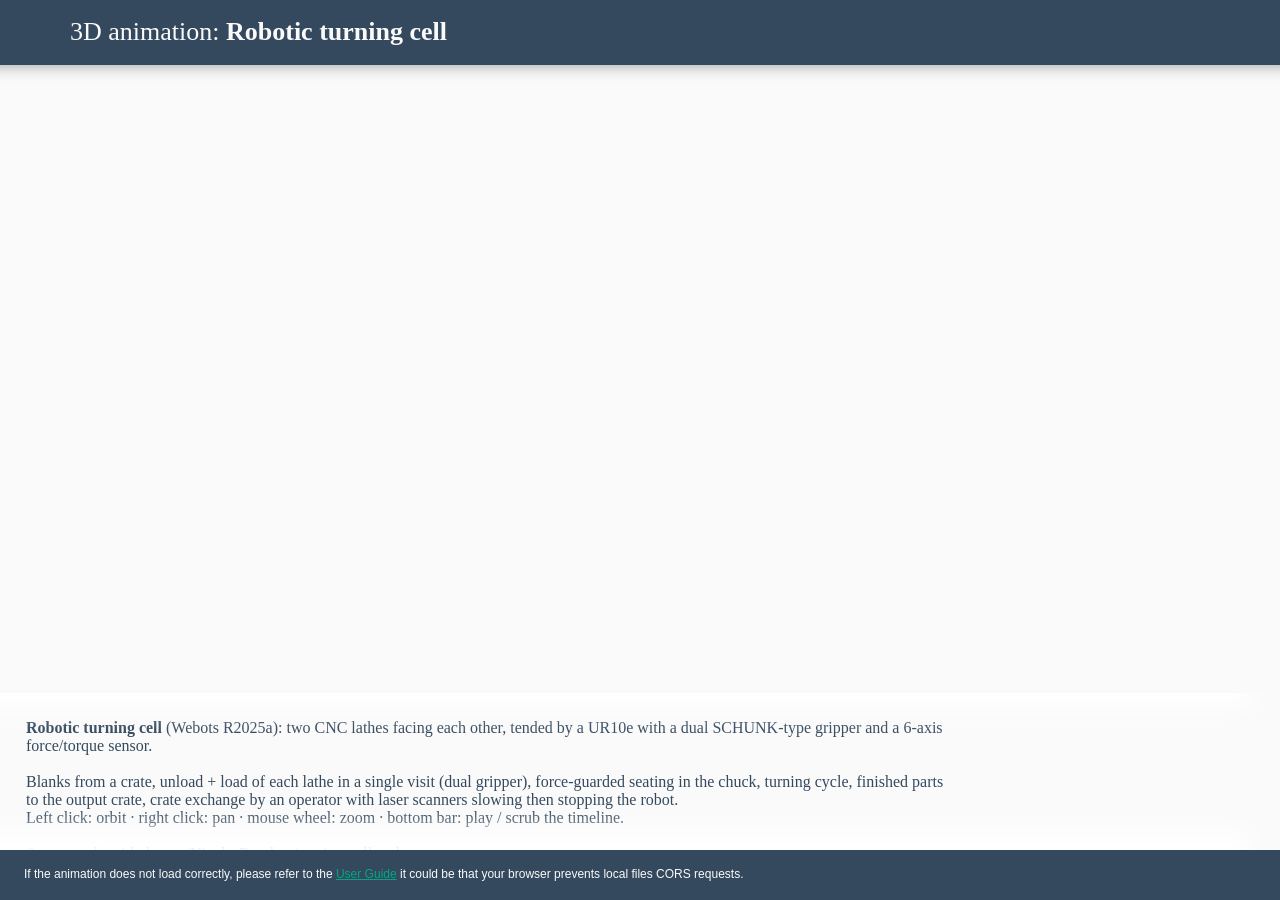
==== turning_cell.html @ e6412554 "Robotic turning cell in Webots R2025a Two CNC lathes facing each other, tended by a UR10e with a dua" ====
<!DOCTYPE html>
<html lang="en" xmlns="http://www.w3.org/1999/xhtml">
  <head>
    <meta http-equiv="Content-Type" content="text/html; charset=utf-8" />
    <meta http-equiv="X-UA-Compatible" content="IE=edge" />
    <title>Robotic turning cell (Webots)</title>
    <link rel="stylesheet" href="turning_cell.css">
    <script type="module" src="https://cyberbotics.com/wwi/R2025a/WebotsView.js"></script>
  </head>
  <body>
    <div class="title-container">
      <h1>3D animation: <strong>Robotic turning cell</strong></h1>
    </div>
    <div class="webots-view-container">
      <webots-view data-thumbnail=turning_cell.jpg data-scene=turning_cell.w3d data-animation=turning_cell.json></webots-view>
    </div>
    <div class="description-container"><p><strong>Robotic turning cell</strong> (Webots R2025a): two CNC lathes facing each other, tended by a UR10e with a dual SCHUNK-type gripper and a 6-axis force/torque sensor.<br><br>Blanks from a crate, unload + load of each lathe in a single visit (dual gripper), force-guarded seating in the chuck, turning cycle, finished parts to the output crate, crate exchange by an operator with laser scanners slowing then stopping the robot.<br>Left click: orbit · right click: pan · mouse wheel: zoom · bottom bar: play / scrub the timeline.<br><br>Source code: <a href='https://github.com/NicolasBrochen/turning-cell-webots'>github.com/NicolasBrochen/turning-cell-webots</a></p></div>
    <div class="bottom-container">
      <p>If the animation does not load correctly, please refer to the <a target='_blank'
          href='https://cyberbotics.com/doc/guide/web-scene#remarks-on-the-used-technologies-and-their-limitations'>User
          Guide</a> it could be that your browser prevents local files CORS requests.</p>
    </div>
  </body>
</html>
---- turning_cell.css ----
/*  ----------  css for 'Robotic turning cell' Web Animation  ---------- */

html {
  height: 100%;
  width: 100%;
}

body {
  margin: 0;
  height: 100%;
  width: 100%;
  overflow-x: hidden;
  background-color: #fafafa;
  font-family: 'Raleway-light';
}

p {
  padding-left: 16px;
  color: #34495e;
}

.title-container {
  position: relative;
  background-color: #34495e;
  height: 65px;
  box-shadow: 0 -15px 15px 15px rgba(0, 0, 0, 0.4);
  background-image: url("https://cyberbotics.com/assets/images/webots.png");
  background-repeat: no-repeat;
  background-position: 16px 11px;
  background-size: 40px;
  z-index: 1;
}

.title-container h1 {
  padding-left: 70px;
  font-size: 26px;
  font-weight: 300;
  color: #fafafa;
  position: absolute;
}

.webots-view-container {
  position: relative;
  display: flex;
  justify-content: center;
  margin: 0;
  height: calc(0.8 * (100vh - 115px));
  width: calc(100% + 2px);
  box-shadow: -50px -5px 25px 20px rgba(255, 255, 255, 1);
}

webots-view {
  width: 100%;
  display: block;
  position: relative;
}

.description-container {
  min-height: 10%;
  background-color: #fafafa;
  height: calc(0.2 * (100vh - 115px));
  overflow: auto;
  padding: 10px;
}

.description-container p {
  margin-right: 25%;
  margin-bottom: 40px;
}

.bottom-container {
  position: fixed;
  height: 50px;
  bottom: 0;
  width: 100%;
  background-color: #34495e;
  box-shadow: -50px 0px 25px 20px rgba(255, 255, 255, 1);
  margin: auto;
}

.bottom-container p {
  color: #fafafa;
  font-size: 12px;
  padding-top: 5px;
  padding-left: 24px;
  font-family: 'Arial';
}

.bottom-container a {
  color: #00a785;
  font-family: 'Arial';
}
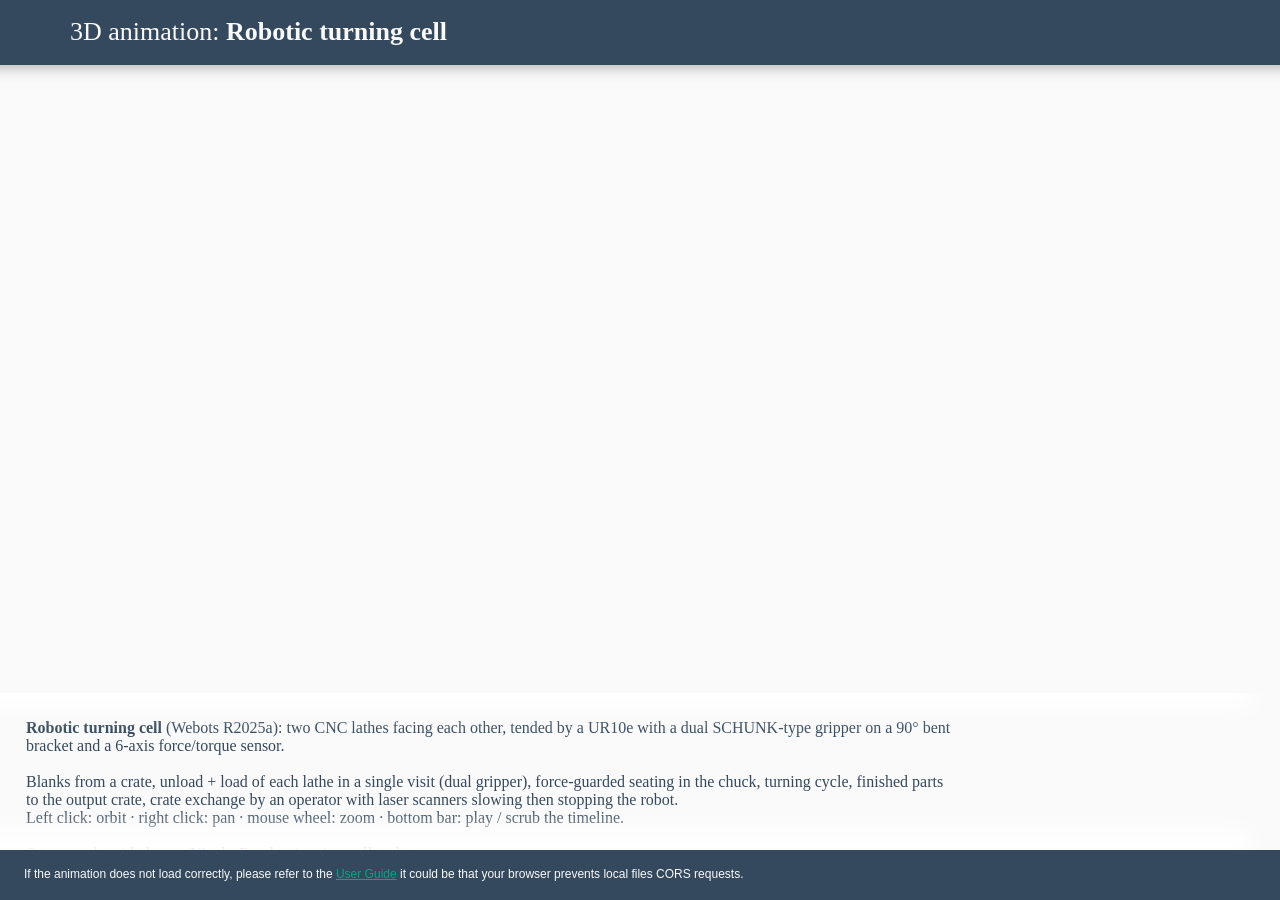
==== commit 67719e65: "Bent dual-gripper bracket, lathes 1.6 m apart, collision volumes and collision monitoring - 90° bent" ====
--- a/turning_cell.html
+++ b/turning_cell.html
@@ -14,7 +14,7 @@
     <div class="webots-view-container">
       <webots-view data-thumbnail=turning_cell.jpg data-scene=turning_cell.w3d data-animation=turning_cell.json></webots-view>
     </div>
-    <div class="description-container"><p><strong>Robotic turning cell</strong> (Webots R2025a): two CNC lathes facing each other, tended by a UR10e with a dual SCHUNK-type gripper and a 6-axis force/torque sensor.<br><br>Blanks from a crate, unload + load of each lathe in a single visit (dual gripper), force-guarded seating in the chuck, turning cycle, finished parts to the output crate, crate exchange by an operator with laser scanners slowing then stopping the robot.<br>Left click: orbit · right click: pan · mouse wheel: zoom · bottom bar: play / scrub the timeline.<br><br>Source code: <a href='https://github.com/NicolasBrochen/turning-cell-webots'>github.com/NicolasBrochen/turning-cell-webots</a></p></div>
+    <div class="description-container"><p><strong>Robotic turning cell</strong> (Webots R2025a): two CNC lathes facing each other, tended by a UR10e with a dual SCHUNK-type gripper on a 90° bent bracket and a 6-axis force/torque sensor.<br><br>Blanks from a crate, unload + load of each lathe in a single visit (dual gripper), force-guarded seating in the chuck, turning cycle, finished parts to the output crate, crate exchange by an operator with laser scanners slowing then stopping the robot.<br>Left click: orbit · right click: pan · mouse wheel: zoom · bottom bar: play / scrub the timeline.<br><br>Source code: <a href='https://github.com/NicolasBrochen/turning-cell-webots'>github.com/NicolasBrochen/turning-cell-webots</a></p></div>
     <div class="bottom-container">
       <p>If the animation does not load correctly, please refer to the <a target='_blank'
           href='https://cyberbotics.com/doc/guide/web-scene#remarks-on-the-used-technologies-and-their-limitations'>User
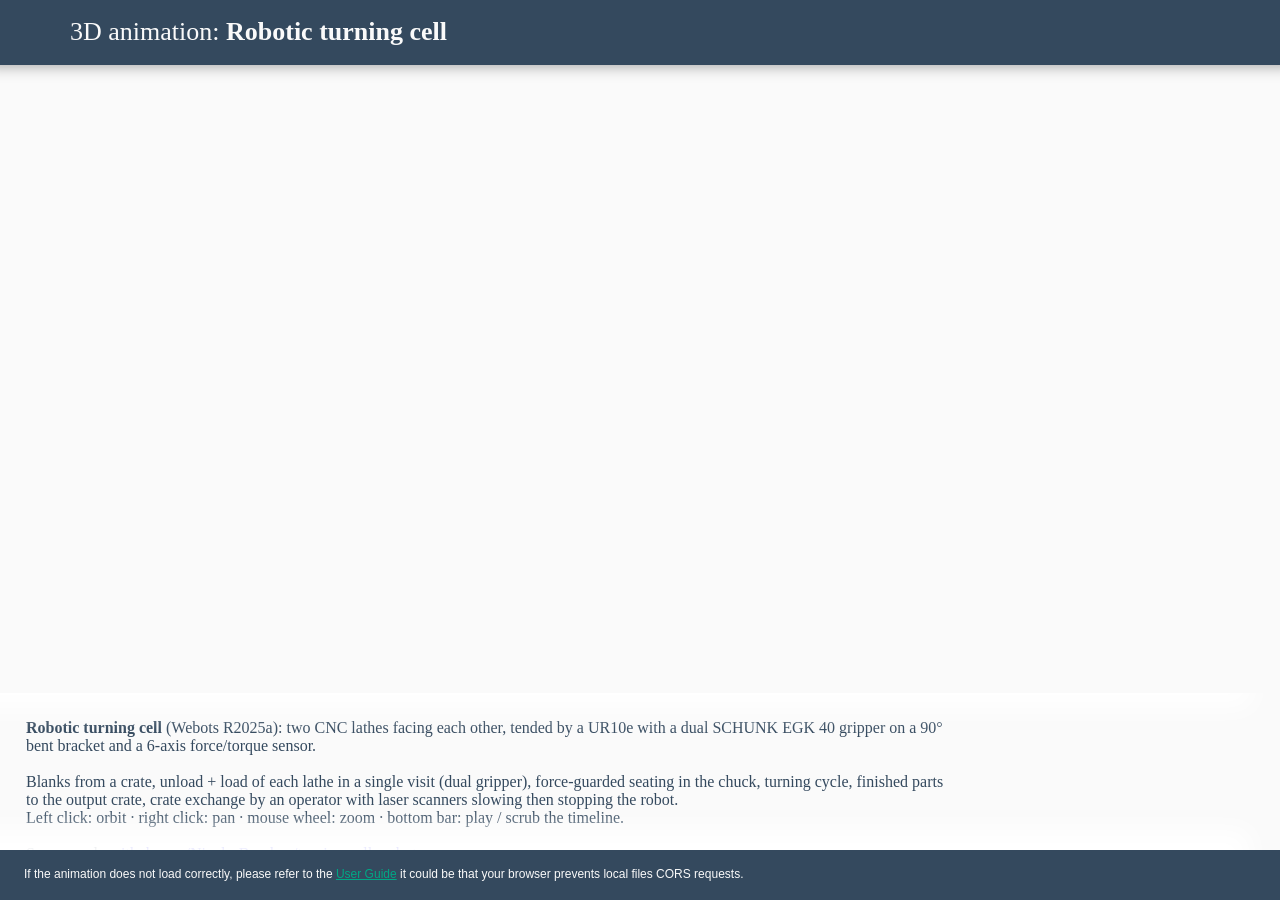
==== commit 102f4aeb: "SCHUNK EGK 40 grippers from the SCHUNK STEP model - cad/: original SCHUNK EGK 40-MB-M-B STEP (CC BY-" ====
--- a/turning_cell.html
+++ b/turning_cell.html
@@ -14,7 +14,7 @@
     <div class="webots-view-container">
       <webots-view data-thumbnail=turning_cell.jpg data-scene=turning_cell.w3d data-animation=turning_cell.json></webots-view>
     </div>
-    <div class="description-container"><p><strong>Robotic turning cell</strong> (Webots R2025a): two CNC lathes facing each other, tended by a UR10e with a dual SCHUNK-type gripper on a 90° bent bracket and a 6-axis force/torque sensor.<br><br>Blanks from a crate, unload + load of each lathe in a single visit (dual gripper), force-guarded seating in the chuck, turning cycle, finished parts to the output crate, crate exchange by an operator with laser scanners slowing then stopping the robot.<br>Left click: orbit · right click: pan · mouse wheel: zoom · bottom bar: play / scrub the timeline.<br><br>Source code: <a href='https://github.com/NicolasBrochen/turning-cell-webots'>github.com/NicolasBrochen/turning-cell-webots</a></p></div>
+    <div class="description-container"><p><strong>Robotic turning cell</strong> (Webots R2025a): two CNC lathes facing each other, tended by a UR10e with a dual SCHUNK EGK 40 gripper on a 90° bent bracket and a 6-axis force/torque sensor.<br><br>Blanks from a crate, unload + load of each lathe in a single visit (dual gripper), force-guarded seating in the chuck, turning cycle, finished parts to the output crate, crate exchange by an operator with laser scanners slowing then stopping the robot.<br>Left click: orbit · right click: pan · mouse wheel: zoom · bottom bar: play / scrub the timeline.<br><br>Source code: <a href='https://github.com/NicolasBrochen/turning-cell-webots'>github.com/NicolasBrochen/turning-cell-webots</a></p></div>
     <div class="bottom-container">
       <p>If the animation does not load correctly, please refer to the <a target='_blank'
           href='https://cyberbotics.com/doc/guide/web-scene#remarks-on-the-used-technologies-and-their-limitations'>User
